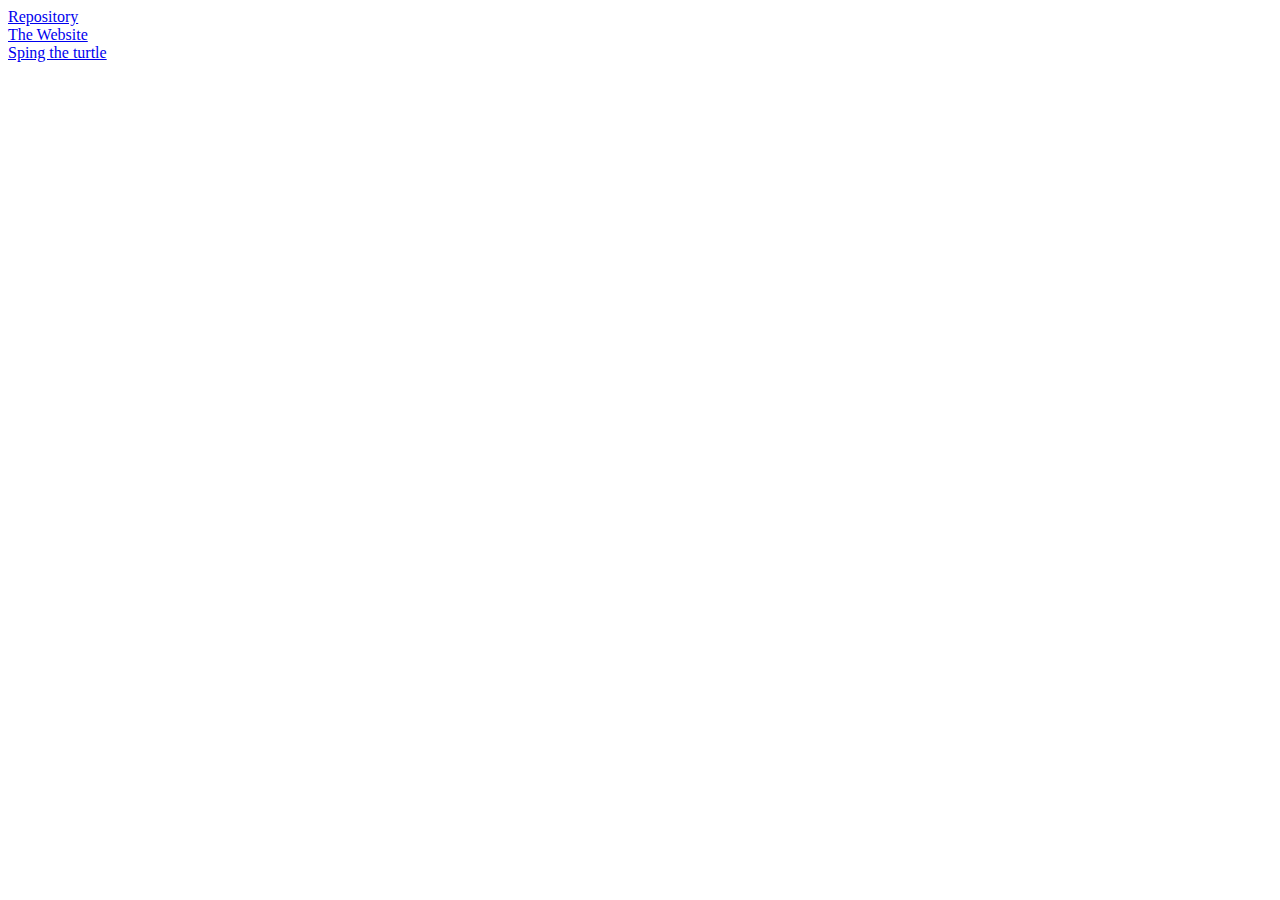
==== index.html @ 6c4b7713 "Create index.html" ====
<!DOCTYPE html>
<html>
	<head>
		<title>team-1-2</title>
		<link rel="stylesheet" href="styles.css">
		<link rel="icon" href="dino.png" type="image/png">
	</head>
	<body>
		<a href="https://team-1-2.github.io/Repository/" target="_blank">Repository</a><br>
		<a href="https://team-1-2.github.io/The-Website/" target="_blank">The Website</a><br>
		<a href="http://savetheturtles.ga/" target="_blank">Sping the turtle</a><br>
	</body>
</html>
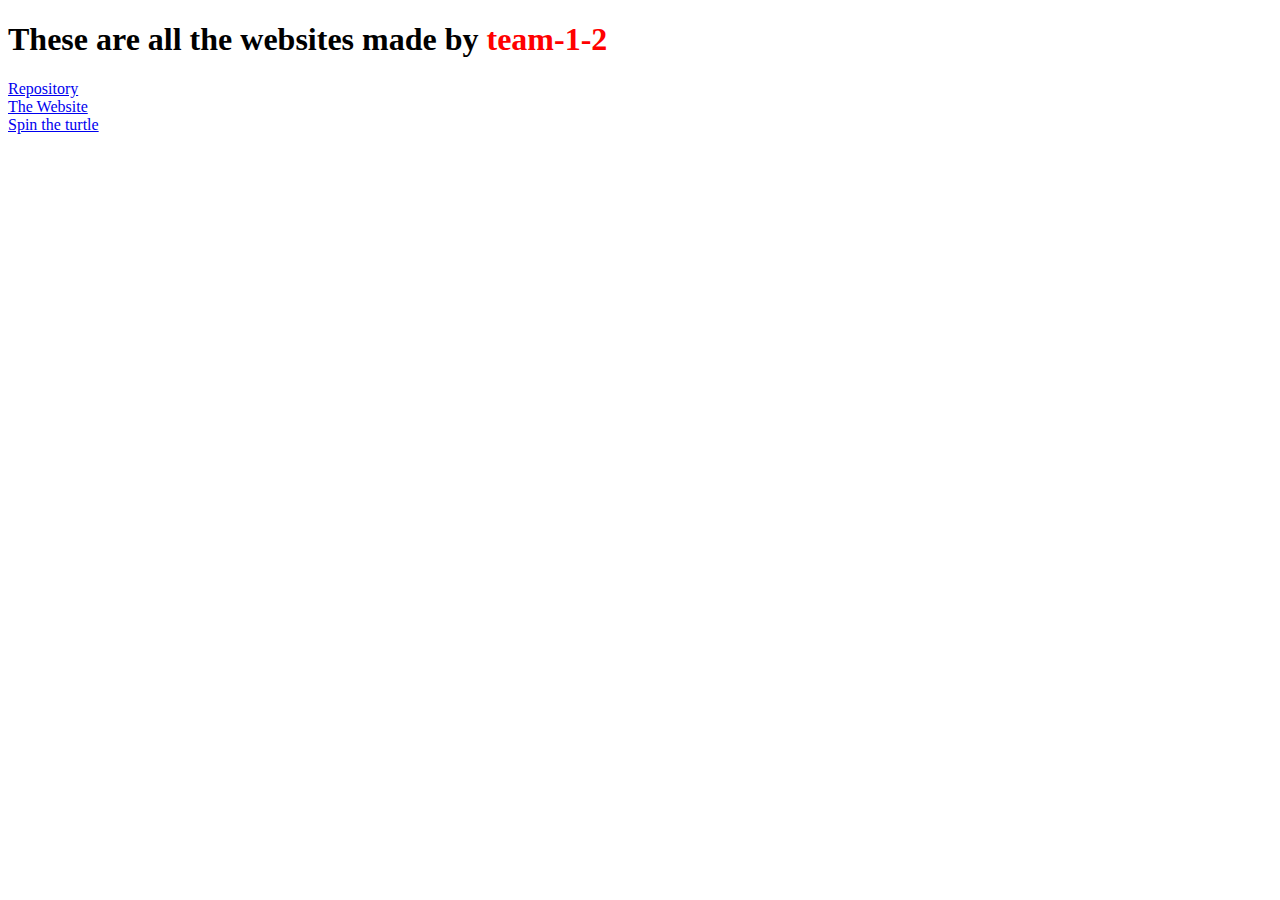
==== commit 6de024bb: "Update index.html" ====
--- a/index.html
+++ b/index.html
@@ -6,8 +6,9 @@
 		<link rel="icon" href="dino.png" type="image/png">
 	</head>
 	<body>
+		<h1>These are all the websites made by <span style="color:red;">team-1-2</span></h1>
 		<a href="https://team-1-2.github.io/Repository/" target="_blank">Repository</a><br>
 		<a href="https://team-1-2.github.io/The-Website/" target="_blank">The Website</a><br>
-		<a href="http://savetheturtles.ga/" target="_blank">Sping the turtle</a><br>
+		<a href="http://savetheturtles.ga/" target="_blank">Spin the turtle</a><br>
 	</body>
 </html>
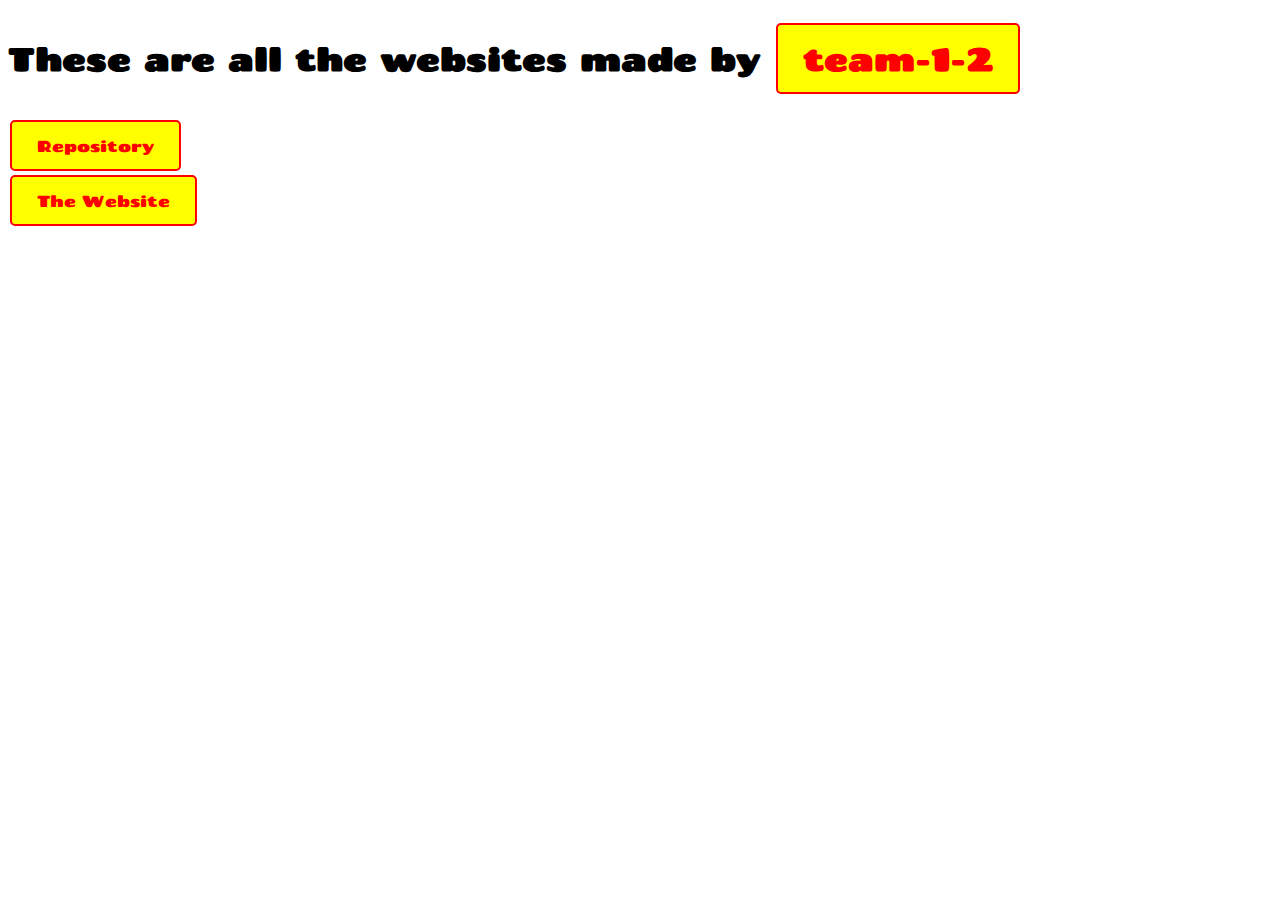
==== commit f797814c: "Update index.html" ====
--- a/index.html
+++ b/index.html
@@ -6,9 +6,8 @@
 		<link rel="icon" href="dino.png" type="image/png">
 	</head>
 	<body>
-		<h1>These are all the websites made by <span style="color:red;">team-1-2</span></h1>
+		<h1>These are all the websites made by <a href="https://github.com/team-1-2" style="color:red;">team-1-2</a></h1>
 		<a href="https://team-1-2.github.io/Repository/" target="_blank">Repository</a><br>
-		<a href="https://team-1-2.github.io/The-Website/" target="_blank">The Website</a><br>
-		<a href="http://savetheturtles.ga/" target="_blank">Spin the turtle</a><br>
+		<a href="https://team-1-2.github.io/The-Website/" target="_blank">The Website</a>
 	</body>
 </html>
--- a/styles.css
+++ b/styles.css
@@ -0,0 +1,33 @@
+@import url('https://fonts.googleapis.com/css2?family=Chango&family=Roboto+Mono&family=Ubuntu:wght@700&display=swap');
+
+.chango {
+	font-family: 'Chango';
+}
+.roboto {
+	font-family: 'Roboto Mono';
+}
+.ubuntu {
+	font-family: 'Ubuntu';
+}
+
+body{
+	font-family: "Chango";
+}
+
+a, a:link, a:visited {
+	background-color: #ffff00;
+	color: #ff0000;
+	padding: 14px 25px;
+	text-align: center;
+	text-decoration: none;
+	display: inline-block;
+	border: 2px solid #ff0000;
+	border-radius: 5px;
+	margin: 2px;
+	transition: 0.5s;
+}
+
+a:hover, a:active {
+	background-color: #ff0000;
+	color: #ffff00;
+}
